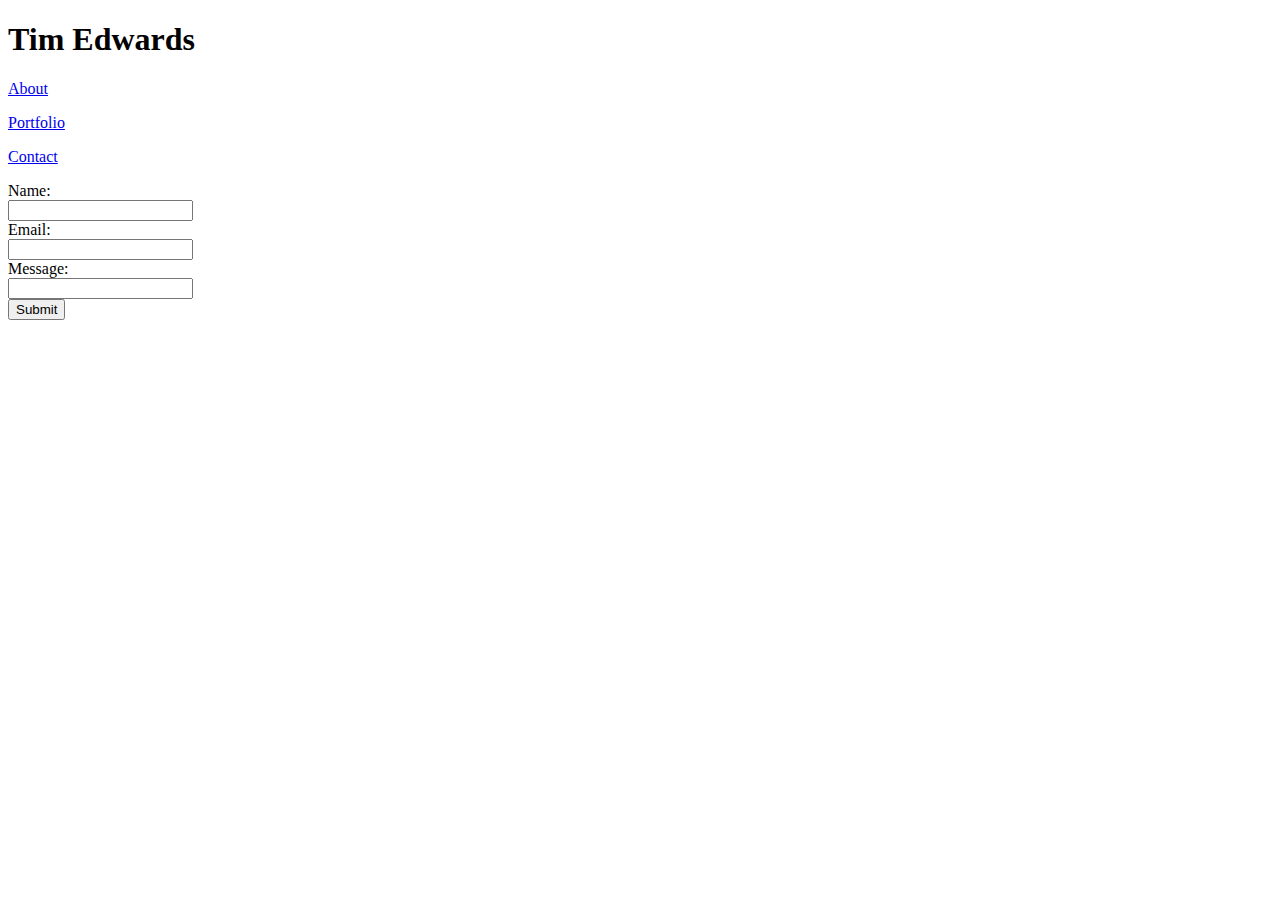
==== contact.html @ db0f70df "added content" ====
<!doctype html>
<html lang="en">

<head>
  <meta charset="utf-8">
  <title>Contact</title>
  <link rel="stylesheet" href="assets/css/style.css">
</head>

<body>
    <header>
        <h1>Tim Edwards</h1>
        <p><a href="index.html">About</a></p>
        <p><a href="portfolio.html">Portfolio</a></p>
        <p><a href="#">Contact</a></p>
    </header>


    <div class=container>
        <form id="contact-form" action="/action_page.php">
            Name:<br>
            <input type="text" name="name">
            <br>
            Email:<br>
            <input type="text" name="email">
            <br>
            Message:<br>
            <input type="text" name="message">
            <br>
            <input type="submit" value="Submit">
        </form> 
    </div>

    <footer class="footer"></footer>

</body>
</html>
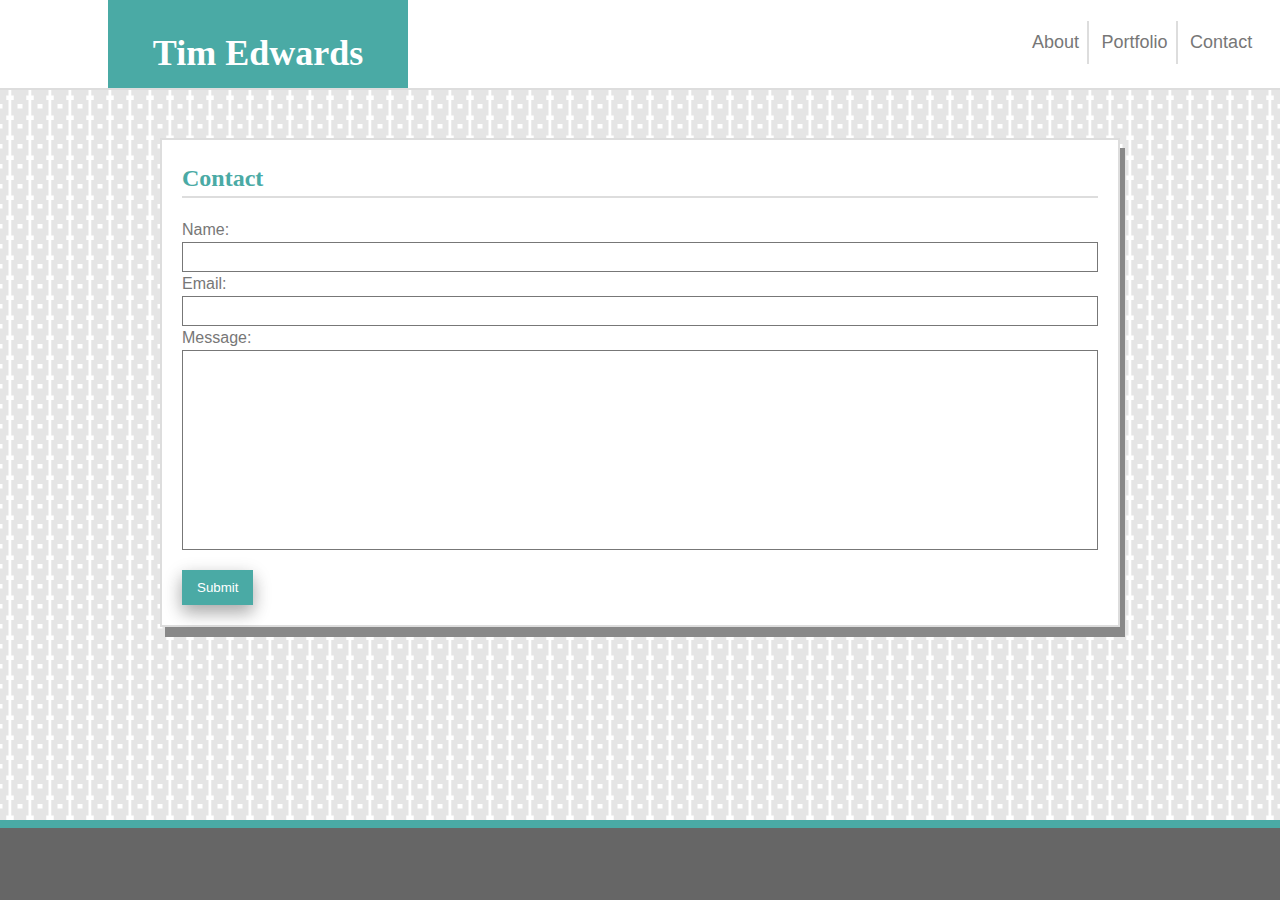
==== commit 7be53cab: "contact page functional" ====
--- a/contact.html
+++ b/contact.html
@@ -7,16 +7,22 @@
   <link rel="stylesheet" href="assets/css/style.css">
 </head>
 
-<body>
+<body class="shapes">
     <header>
-        <h1>Tim Edwards</h1>
-        <p><a href="index.html">About</a></p>
-        <p><a href="portfolio.html">Portfolio</a></p>
-        <p><a href="#">Contact</a></p>
+        <h1 id="name">Tim Edwards</h1>
+            <div class="con-par">   
+                <ul>
+                    <li><a id="about" class="nav" href="index.html">About</a></li>
+                    <li><a id="portfolio" class="nav" href="portfolio.html">Portfolio</a></li>
+                    <li><a class="nav" href="#">Contact</a></li>
+                </ul>
+            </div>
     </header>
 
 
     <div class=container>
+        <h2 class="con-top">Contact</h2>
+
         <form id="contact-form" action="/action_page.php">
             Name:<br>
             <input type="text" name="name">
--- a/assets/css/style.css
+++ b/assets/css/style.css
@@ -0,0 +1,142 @@
+* {
+    box-sizing: border-box;
+}
+
+header {
+    background-color: #ffffff;
+    height: 10%;
+    font-family: "Georgia", "Times New Roman", Times, serif;
+    font-size: 18px;
+    line-height: 150%;
+    position: absolute;
+    top: 0px;
+    left: 0px;
+    width: 100%;
+    border-bottom: 2px solid #dddddd;
+    color: #ffffff;
+}
+
+.shapes {
+    background-image: url(united-squares-negative.png);
+}
+
+
+#bio {
+    color: #777777;
+    font-family: "Arial", "Helvetica Neue", Helvetica, sans-serif;
+    padding-right: 20px;
+}
+
+.container {
+    width: 960px;
+    margin: auto; 
+    border: 2px solid #dddddd;
+    line-height: 1.5;
+    background-color: #ffffff;
+    box-shadow: 5px 10px #888;
+    position: relative;
+    top: 130px; 
+}
+
+#profile-photo {
+    float: left;
+    width: 10em;
+    padding-right: 20px;
+    padding-left: 20px;
+    padding-bottom: 20px;
+}
+
+.tab {
+    text-indent: 40px;
+    padding-left: 20px;
+}
+
+#name {
+    background-color: #4aaaa5;
+    padding: 40px 20px;
+    width: 300px;
+    margin: 0px;
+    text-align:center;
+    height: 100%;
+    position: relative;
+    left: 108px;
+}
+
+ul {
+    list-style-type: none;
+    margin: 0;
+    padding: 0;
+    position: absolute;
+    left: 80%;
+    bottom: 27%;
+}
+
+li {
+    display: inline-block;
+}
+
+.nav {
+    display: block;
+    padding: 8px;
+    background-color: #ffffff;
+    font-family: "Arial", "Helvetica Neue", Helvetica, sans-serif;
+    color: #777777;
+    text-decoration: none;
+}
+
+.con-top {
+    font-family: "Georgia", "Times New Roman", Times, serif;
+    color: #4aaaa5;
+    border-bottom: 2px solid #dddddd;
+    margin-left: 20px;
+    margin-right: 20px;
+}
+
+.con-par {
+    white-space: nowrap;
+}
+
+#about, #portfolio {
+    border-right: 2px solid #dddddd;
+}
+
+a:hover {
+    color: #4aaaa5;
+}
+
+.footer {
+    border-top: 8px solid #4aaaa5;
+    height: 80px;
+    width: 100%;
+    background-color: #666666;
+    position: absolute;
+    bottom: 0px;
+    left: 0px;
+}
+
+form {
+    color: #777777;
+    font-family: "Arial", "Helvetica Neue", Helvetica, sans-serif;
+    padding: 0px 20px 20px 20px;
+}
+
+input[type=text] {
+    width: 100%;
+    border: 1px solid #777777;
+    height: 30px;
+}
+
+input[name=message] {
+    height: 200px;
+}
+
+input[type=submit] {
+    background-color: #4aaaa5;
+    color: #ffffff;
+    border: none;
+    text-align: center;
+    padding: 10px 15px 10px 15px;
+    margin-top: 20px;
+    cursor: pointer;
+    box-shadow: 0 8px 16px 0 rgba(0,0,0,0.2), 0 6px 20px 0 rgba(0,0,0,0.19);
+}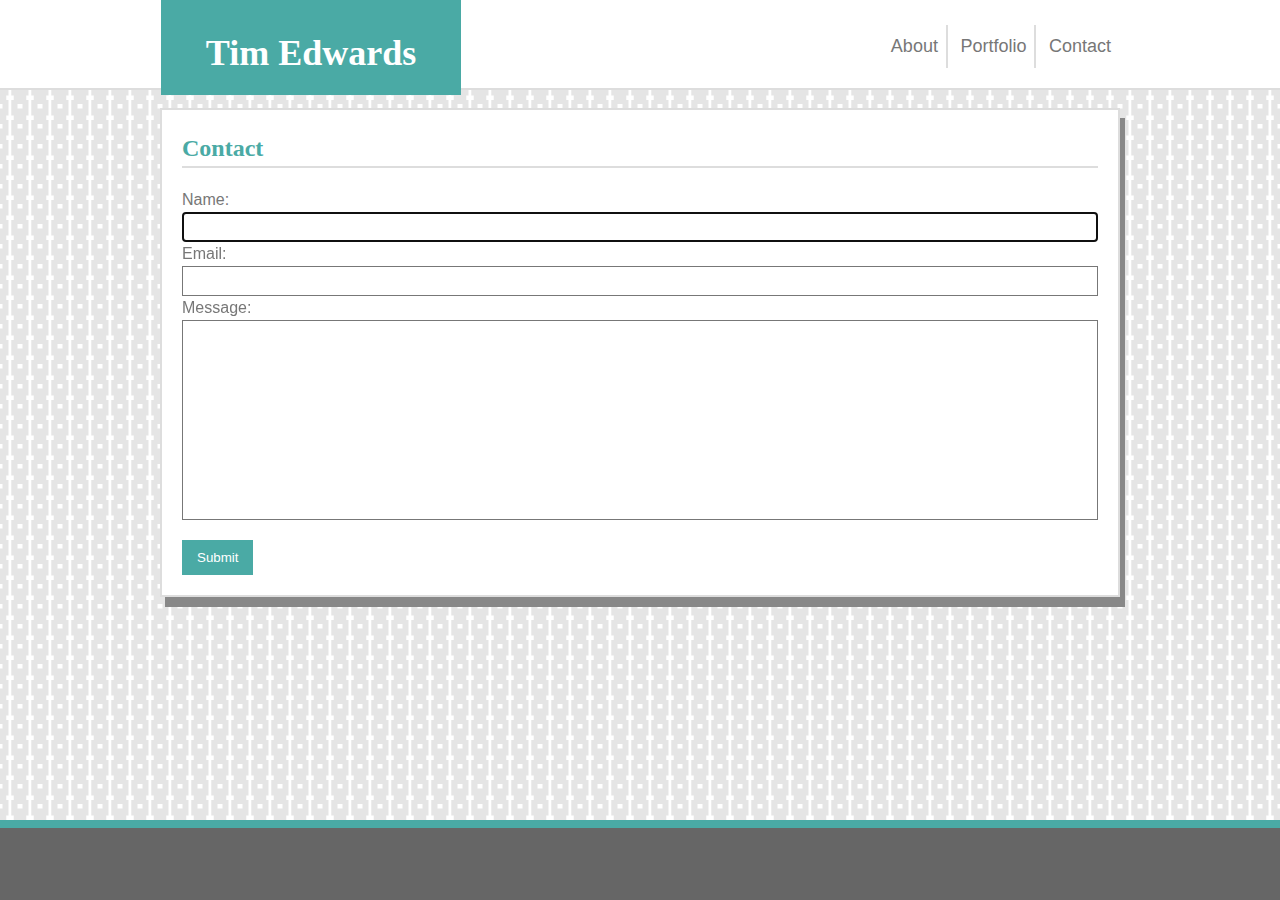
==== commit 9372b3b0: "final tweaks" ====
--- a/contact.html
+++ b/contact.html
@@ -9,7 +9,8 @@
 
 <body class="shapes">
     <header>
-        <h1 id="name">Tim Edwards</h1>
+       <div class="wrapper">
+          <h1 id="name">Tim Edwards</h1>
             <div class="con-par">   
                 <ul>
                     <li><a id="about" class="nav" href="index.html">About</a></li>
@@ -17,15 +18,16 @@
                     <li><a class="nav" href="#">Contact</a></li>
                 </ul>
             </div>
+        </div>  
     </header>
 
 
     <div class=container>
         <h2 class="con-top">Contact</h2>
 
-        <form id="contact-form" action="/action_page.php">
+        <form action="/action_page.php">
             Name:<br>
-            <input type="text" name="name">
+            <input type="text" name="name" autofocus="autofocus">
             <br>
             Email:<br>
             <input type="text" name="email">
--- a/assets/css/style.css
+++ b/assets/css/style.css
@@ -14,6 +14,12 @@
     width: 100%;
     border-bottom: 2px solid #dddddd;
     color: #ffffff;
+}
+
+.wrapper {
+    width: 958px;
+    margin: auto; 
+    height: 95px;
 }
 
 .shapes {
@@ -33,9 +39,10 @@
     border: 2px solid #dddddd;
     line-height: 1.5;
     background-color: #ffffff;
-    box-shadow: 5px 10px #888;
+    box-shadow: 5px 10px #888888;
     position: relative;
-    top: 130px; 
+    top: 100px; 
+    overflow: auto;
 }
 
 #profile-photo {
@@ -58,17 +65,18 @@
     margin: 0px;
     text-align:center;
     height: 100%;
-    position: relative;
-    left: 108px;
+    /* position: relative;
+    left: 108px; */
+    float: left;
 }
 
 ul {
     list-style-type: none;
     margin: 0;
     padding: 0;
-    position: absolute;
-    left: 80%;
-    bottom: 27%;
+    position: relative;
+    top: 25px;
+    float: right;
 }
 
 li {
@@ -114,6 +122,7 @@
     left: 0px;
 }
 
+
 form {
     color: #777777;
     font-family: "Arial", "Helvetica Neue", Helvetica, sans-serif;
@@ -138,5 +147,53 @@
     padding: 10px 15px 10px 15px;
     margin-top: 20px;
     cursor: pointer;
+}
+
+input[type=submit]:hover {
     box-shadow: 0 8px 16px 0 rgba(0,0,0,0.2), 0 6px 20px 0 rgba(0,0,0,0.19);
-}+}
+
+.column {
+    float: left;
+    width: 35%;
+    height: 220px;
+}
+
+
+row:after {
+    content: "";
+    display: table;
+    clear: both;
+}
+
+.portfolio-photos {
+    height: 220px;
+    padding: 20px;
+    width: 330px;
+    position: relative;
+    top: -100px;
+    display: block;
+}
+
+.photo-banner {
+    background-color: #4aaaa5;
+    color: #ffffff;
+    width: 290px;
+    height: 50px;
+    margin: 20px;
+    position: relative;
+    Top: 110px;
+    padding: 10px 0px 10px 0px; 
+    font-family: "Georgia", "Times New Roman", Times, serif;
+    z-index: 2;
+    border: none;
+}
+
+.photo-banner:hover {
+    box-shadow: 0 12px 16px 0 rgba(0,0,0,0.24), 0 17px 50px 0 rgba(0,0,0,0.19);
+}
+
+
+
+
+
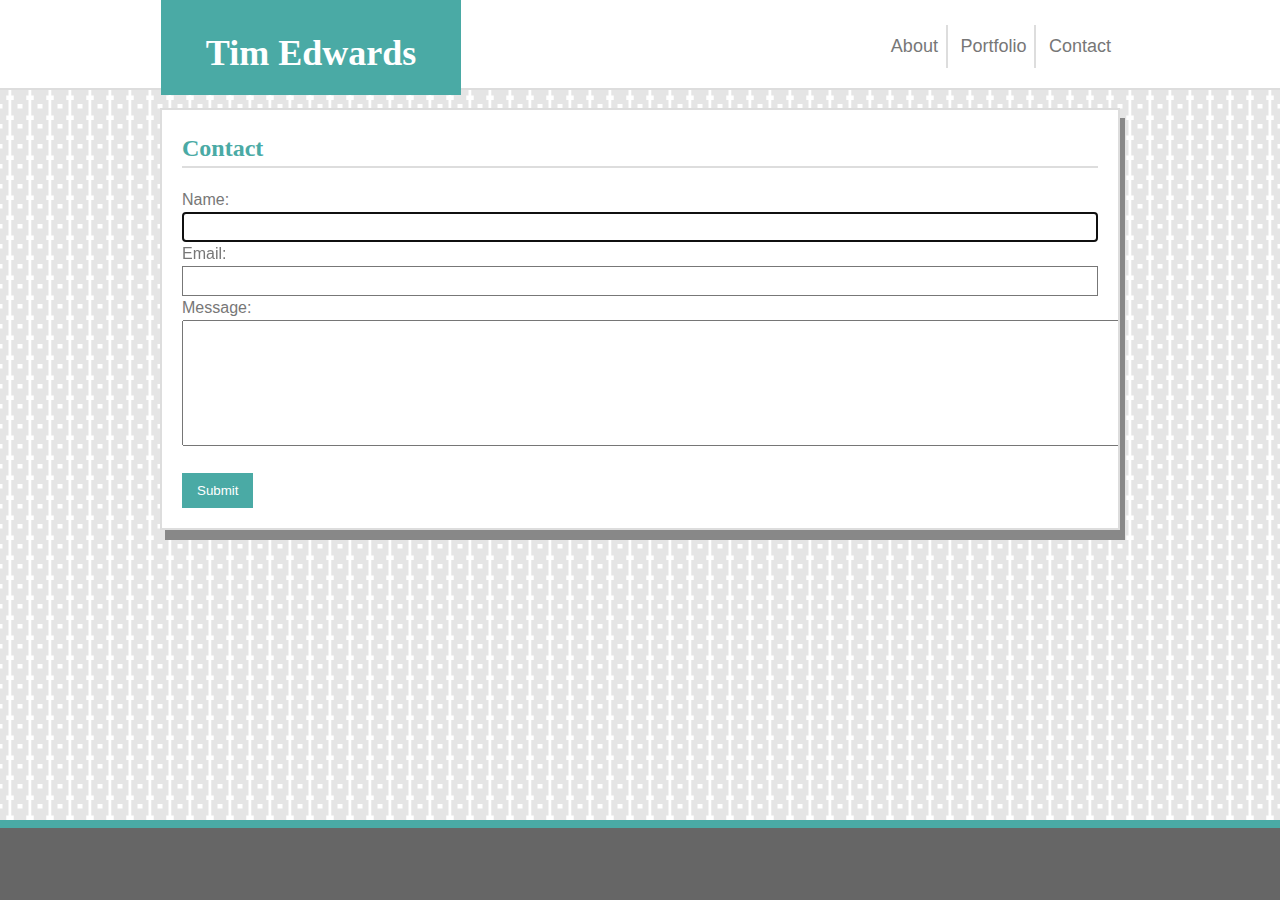
==== commit 420dc103: "fixed form" ====
--- a/contact.html
+++ b/contact.html
@@ -33,7 +33,7 @@
             <input type="text" name="email">
             <br>
             Message:<br>
-            <input type="text" name="message">
+            <textarea type="text" name="message" rows="8" cols="127.7"></textarea>
             <br>
             <input type="submit" value="Submit">
         </form> 
--- a/assets/css/style.css
+++ b/assets/css/style.css
@@ -127,16 +127,13 @@
     color: #777777;
     font-family: "Arial", "Helvetica Neue", Helvetica, sans-serif;
     padding: 0px 20px 20px 20px;
+    border-color: #777777;
 }
 
 input[type=text] {
     width: 100%;
     border: 1px solid #777777;
     height: 30px;
-}
-
-input[name=message] {
-    height: 200px;
 }
 
 input[type=submit] {
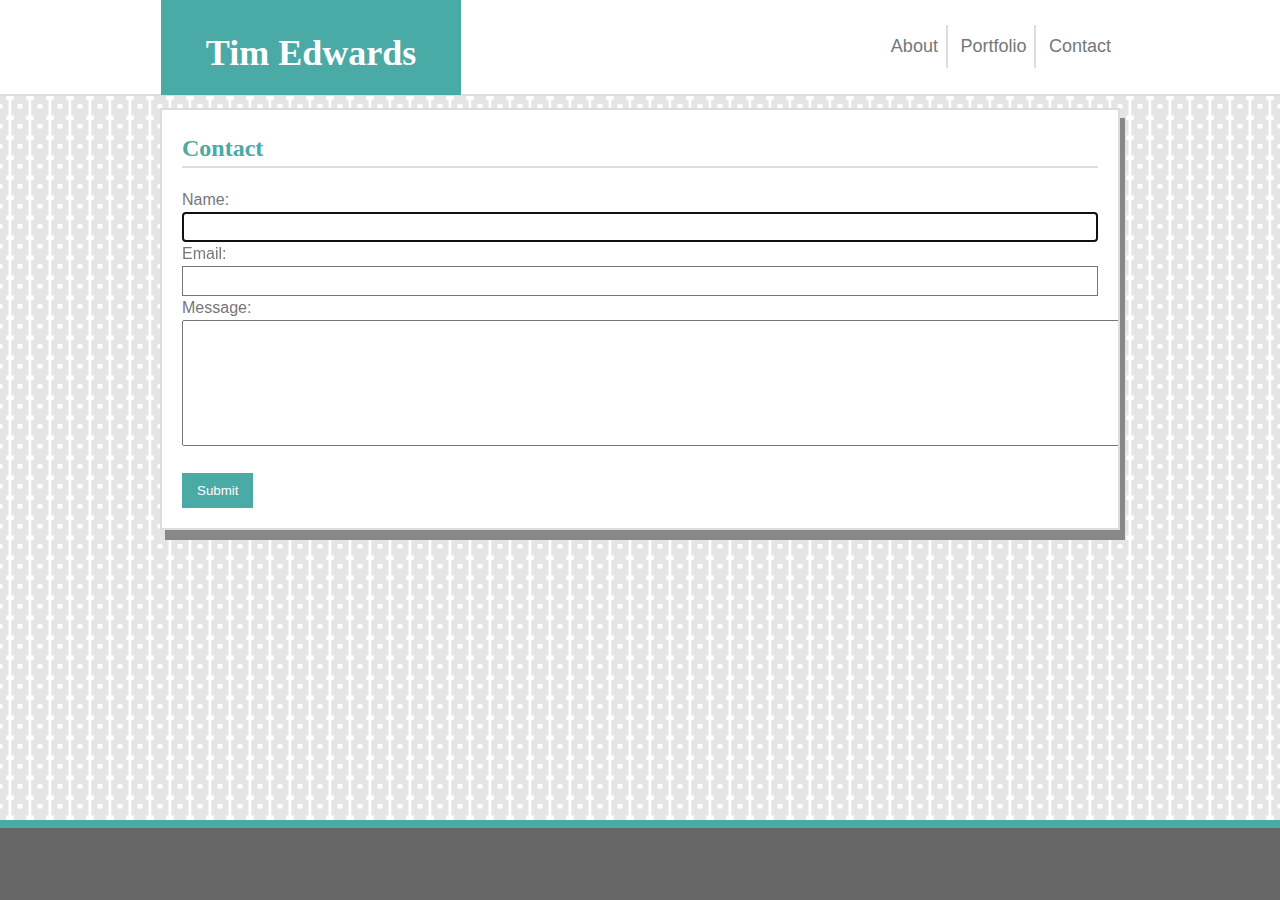
==== commit c3c141f4: "tweaks" ====
--- a/contact.html
+++ b/contact.html
@@ -4,6 +4,7 @@
 <head>
   <meta charset="utf-8">
   <title>Contact</title>
+  <!-- <link rel="stylesheet" href="assets/css/reset.css"> -->
   <link rel="stylesheet" href="assets/css/style.css">
 </head>
 
--- a/assets/css/style.css
+++ b/assets/css/style.css
@@ -4,7 +4,7 @@
 
 header {
     background-color: #ffffff;
-    height: 10%;
+    height: 96px;
     font-family: "Georgia", "Times New Roman", Times, serif;
     font-size: 18px;
     line-height: 150%;
@@ -112,6 +112,7 @@
     color: #4aaaa5;
 }
 
+
 .footer {
     border-top: 8px solid #4aaaa5;
     height: 80px;
@@ -120,6 +121,7 @@
     position: absolute;
     bottom: 0px;
     left: 0px;
+    z-index: 1;
 }
 
 
@@ -182,7 +184,7 @@
     Top: 110px;
     padding: 10px 0px 10px 0px; 
     font-family: "Georgia", "Times New Roman", Times, serif;
-    z-index: 2;
+    z-index: 1;
     border: none;
 }
 
